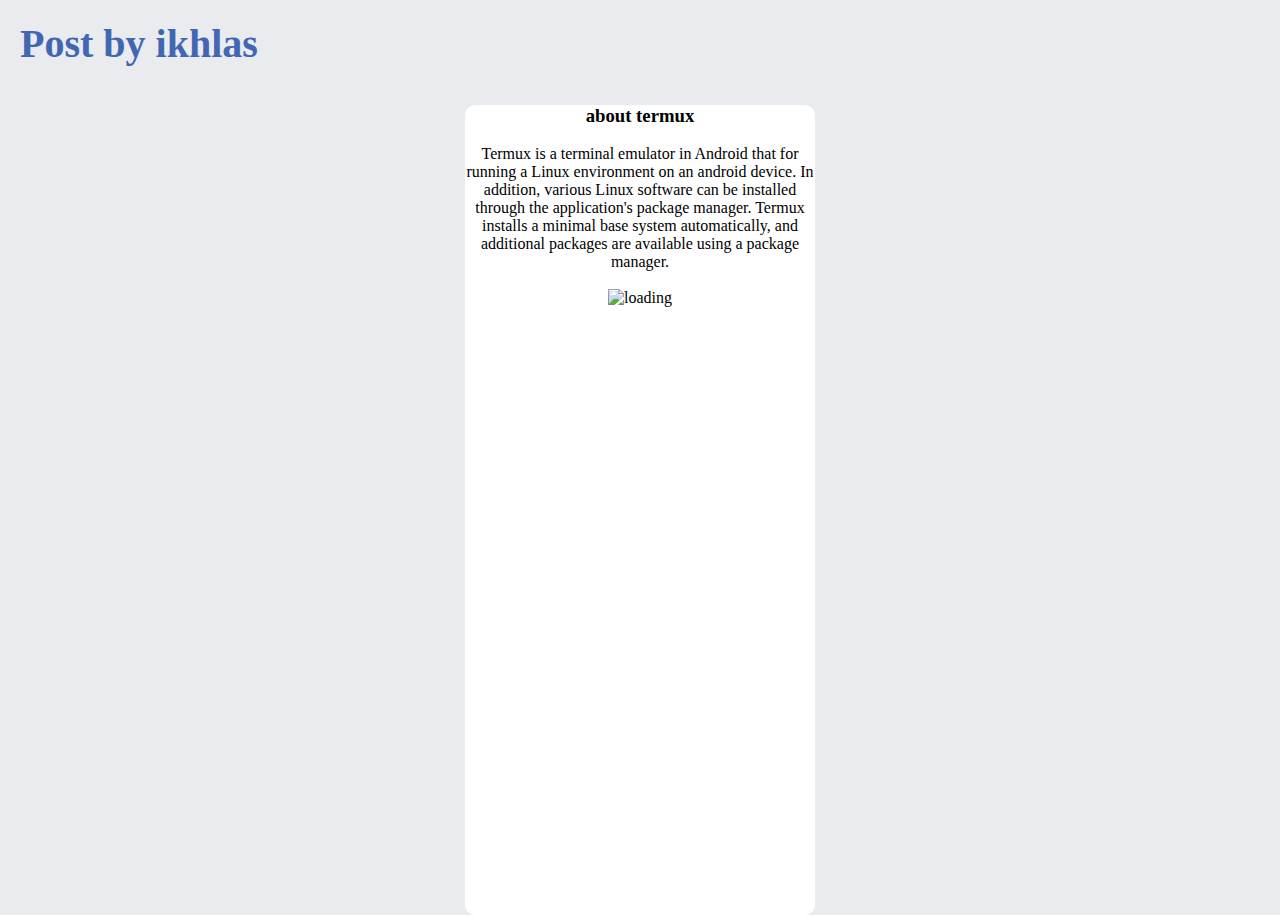
==== post2.html @ 6144faf3 "Add files via upload" ====
<!DOCTYPE html>
<html>

<head>
    <meta charset="UTF-8">
    <meta name="viewport" content="width=device-width, initial-scale=1">
    <link rel="stylesheet" href="stylep.css">
    <title>post2</title>
</head>

<body>
   <h1 id="h">Post by ikhlas </h1>
  
  
    <br>
      <div id="post">
    <h3>about termux</h3>
    <br>
    <p>
      Termux is a terminal emulator in Android that  for running a Linux environment on an android device. In addition, various Linux software can be installed through the application's package manager. Termux installs a minimal base system automatically, and additional packages are available using a package manager.
 
    </p>
    <br>
    <img src="img/termux.jpg" alt="loading" width="200px" height="" />
  </div>

</body>

</html>
---- stylep.css ----
*{
  margin: 0;
  padding: 0;
  box-sizing: border-box;
}

body{
  background-color: #e9ebee;
}


#h{
  color:#4267B2;
  margin: 20px;
  font-size: 40px;
  font-family: serif;
}

#nav{
  box-sizing: border-box;
  background-color: #24788f;
  height: 44px;
  color: white;
}

#point{
  padding: 4px;
  font-family: serif;
}

/*.footer {
  position: fixed;
  left: 0;
  bottom: 0;
  width: 100%;
  background-color: olive;
  color: white;
  text-align: center;
  height: 50px;
}
*/
.fa:hover {
  opacity: 0.7;
}

/* Facebook */
.fa-facebook {
  background: #3B5998;
  color: white;
}

/* Twitter */
.fa-instagram {
  background: orange;
  color: white;
}

.fa {
  padding: 20px;
  font-size: 30px;
  width: 50px;
  text-align: center;
  text-decoration: none;
}

#post{
  background-color: white;
  height: 90vh;
  border-radius:10px;
  width: 350px;
  margin: auto;
  color: black;
  font-family: serif;
 text-align: center;
}

h3{
  text-align: center;
}
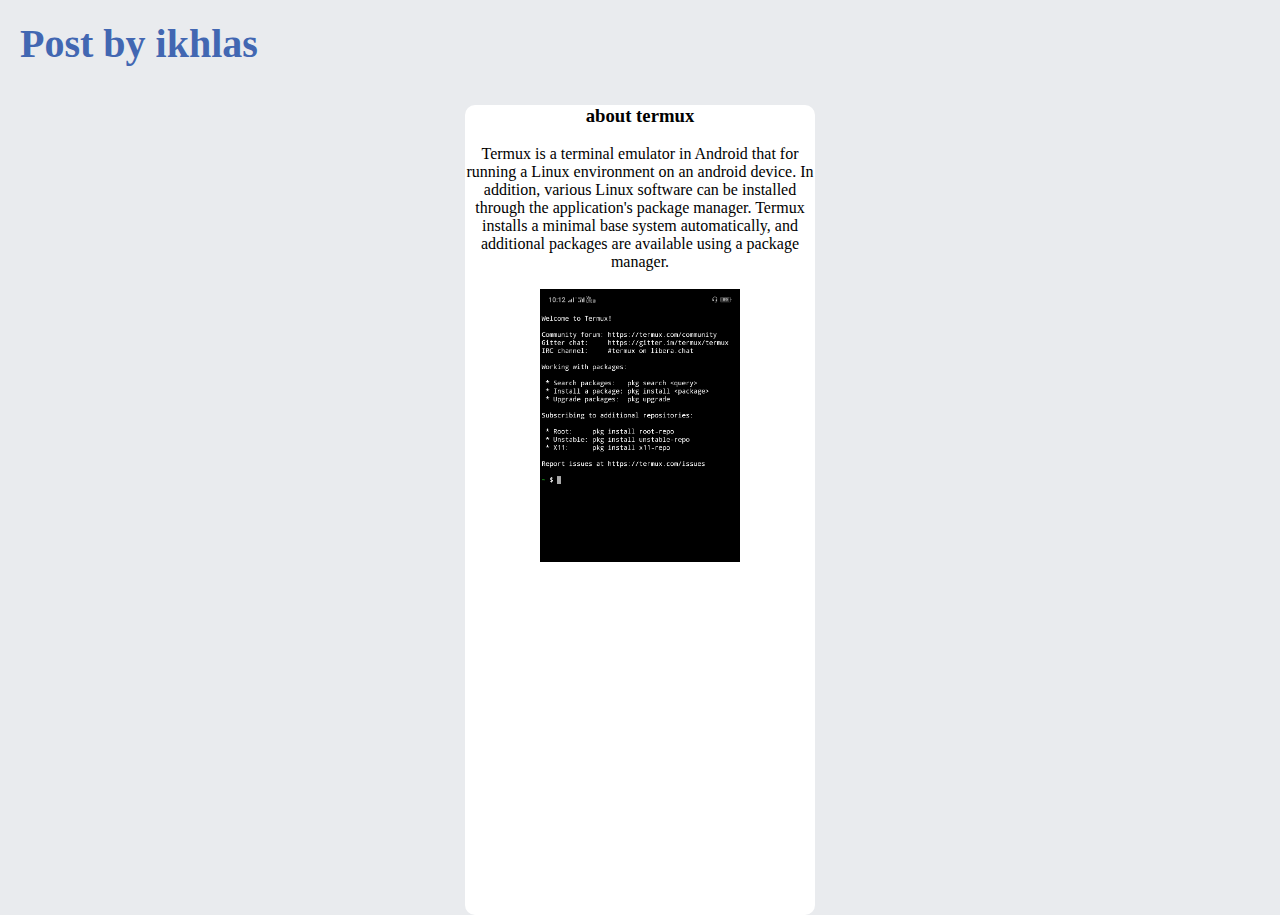
==== commit 64f945de: "Update post2.html" ====
--- a/post2.html
+++ b/post2.html
@@ -21,9 +21,9 @@
  
     </p>
     <br>
-    <img src="img/termux.jpg" alt="loading" width="200px" height="" />
+    <img src="termux.jpg" alt="loading" width="200px" height="" />
   </div>
 
 </body>
 
-</html>+</html>
